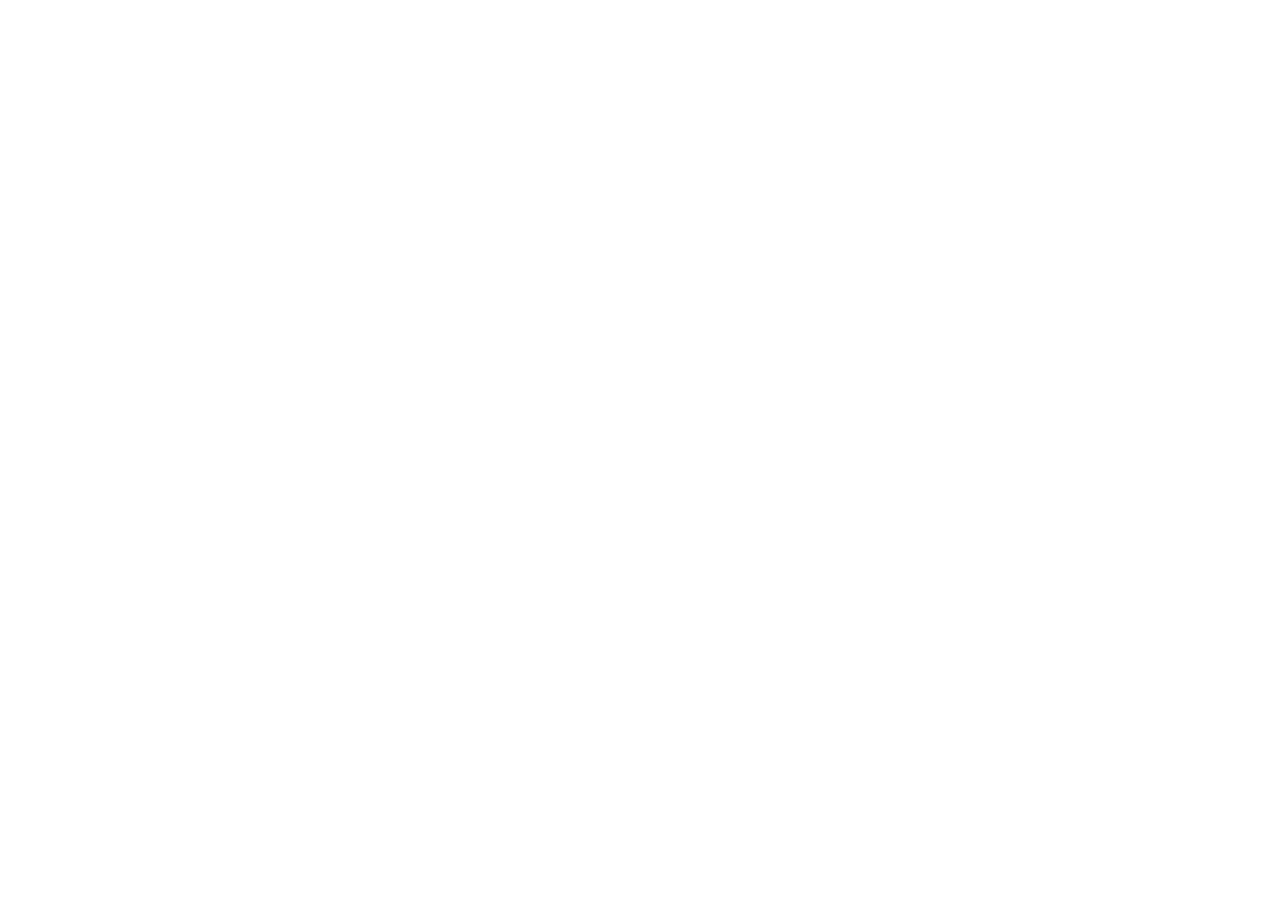
==== res/web/index.html @ 75e528b9 "wasm compilation with simple function wrapping" ====
<!DOCTYPE html>
<html>
<head>
    <meta charset="utf-8">
    <title>Rtools</title>
</head>
<body>
    <script src="wasm_exec.js"></script>
    <script type="module">
            const go = new Go();
            window.rtoolsWasmExports = {
                add: (x, y) => {
                    return x + y
                }
            }

            const result = await WebAssembly.instantiateStreaming(fetch("rtools.wasm"), go.importObject);
            go.run(result.instance);

            console.log('uuid', window.generateUuid());
    </script>
</body>
</html>
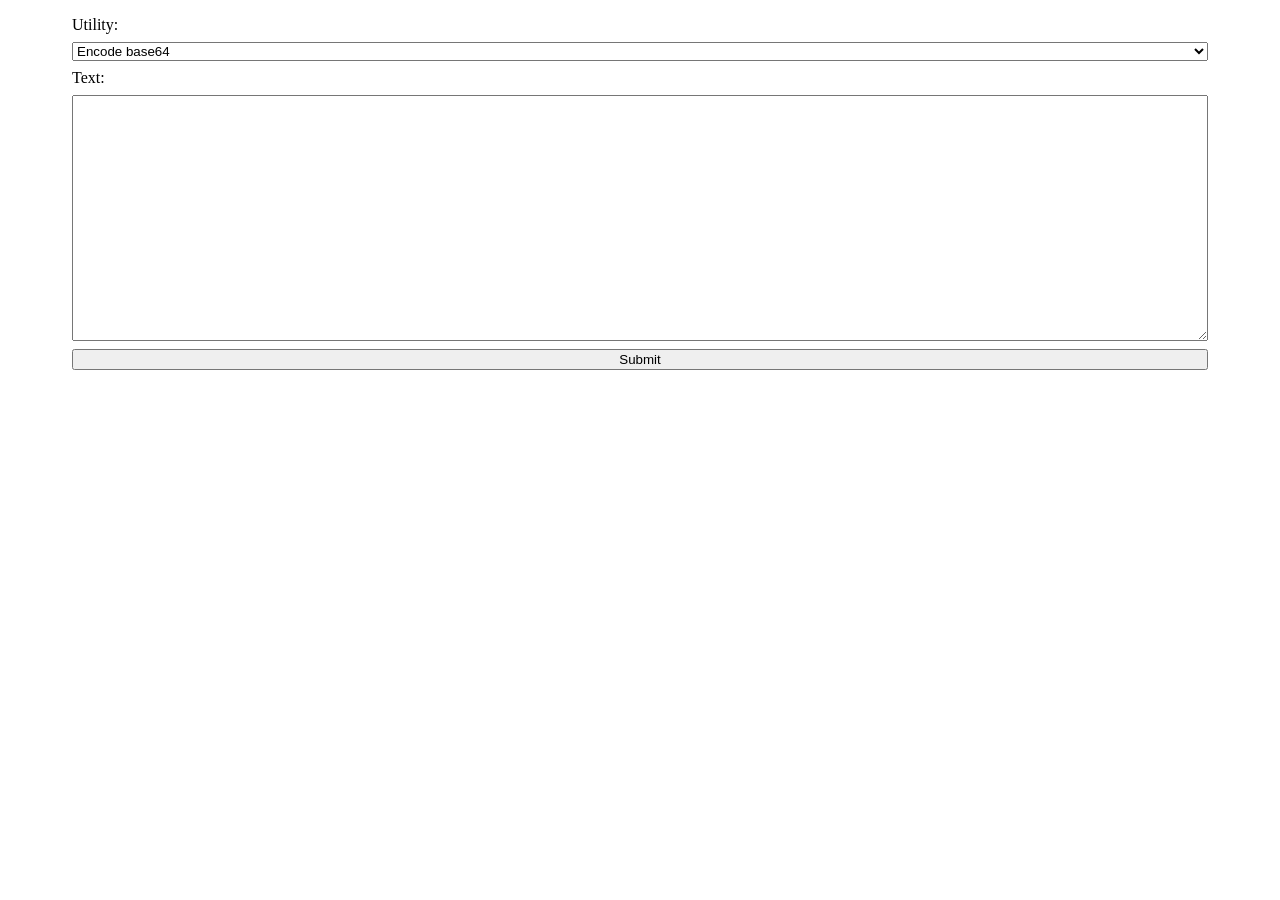
==== commit 9934c564: "exposed qr, too" ====
--- a/res/web/index.html
+++ b/res/web/index.html
@@ -3,21 +3,96 @@
 <head>
     <meta charset="utf-8">
     <title>Rtools</title>
+    <style>
+        form {
+            margin: 1rem 4rem;
+            display: flex;
+            flex-direction: column;
+            gap: 8px;
+        }
+
+        img {
+            max-width: 256px;
+        }
+        img:not([src]), img[src=""] {
+            display: none;
+        }
+
+    </style>
 </head>
 <body>
+    <section>
+        <form onsubmit="callWasm(event)">
+            <label for="utility">
+                Utility:
+            </label>
+            <select name="utility">
+                <option value="base64Encode">Encode base64</option>
+                <option value="base64Decode">Decode base64</option>
+                <option value="jsonBeautify">Beautify JSON</option>
+                <option value="jsonMinify">Minify JSON</option>
+                <option value="generateUuid">Generate UUID</option>
+                <option value="getQrCode">Generate QR Code</option>
+            </select>
+            <label for="text">
+                Text:
+            </label>
+            <textarea rows="16" name="text"></textarea>
+            <img class="qrCode" src="" alt="QR Code" />
+            <input type="submit" value="Submit" />
+        </form>
+    </section>
     <script src="wasm_exec.js"></script>
     <script type="module">
             const go = new Go();
-            window.rtoolsWasmExports = {
-                add: (x, y) => {
-                    return x + y
-                }
-            }
+            window.rtoolsWasmExports = {}
 
             const result = await WebAssembly.instantiateStreaming(fetch("rtools.wasm"), go.importObject);
             go.run(result.instance);
 
-            console.log('uuid', window.generateUuid());
+            window.callWasm = function(e) {
+                e.preventDefault();
+                const form = e.srcElement;
+                const textarea = form.elements.text;
+                const select = form.elements.utility;
+                const img = form.querySelector('img.qrCode');
+
+                img.src = '';
+                if (select.value === 'getQrCode') {
+                    const bytes = rtoolsWasmExports[select.value](textarea.value);
+                    const blob = new Blob([bytes], { type: "image/png" });
+                    const url = URL.createObjectURL(blob);
+
+console.log(url);
+                    img.src = url;
+                    return false;
+                }
+
+                textarea.value = rtoolsWasmExports[select.value](textarea.value);
+
+                window.location.search = `?utility=${select.value}&text=${textarea.value ? encodeURICompoent(textarea.value) : ''}`;
+                return false
+            }
+    </script>
+    <script>
+            const utilities = [
+                'base64Encode',
+                'base64Decode',
+                'jsonBeautify',
+                'jsonMinify',
+                'generateUuid',
+                'getQrCode',
+            ];
+            const p = new URLSearchParams(window.location.search);
+            const utility = p.get('utility');
+            const text = p.get('text');
+            if (utilities.includes(utility)) {
+                document.querySelector('form select[name="utility"]').value = utility;
+            }
+            if (text) {
+                let value = utility === 'getQrCode' ? '' : text;
+                document.querySelector('form textarea[name="text"]').value = decodeURIComponent(value);
+            }
     </script>
 </body>
 </html>
